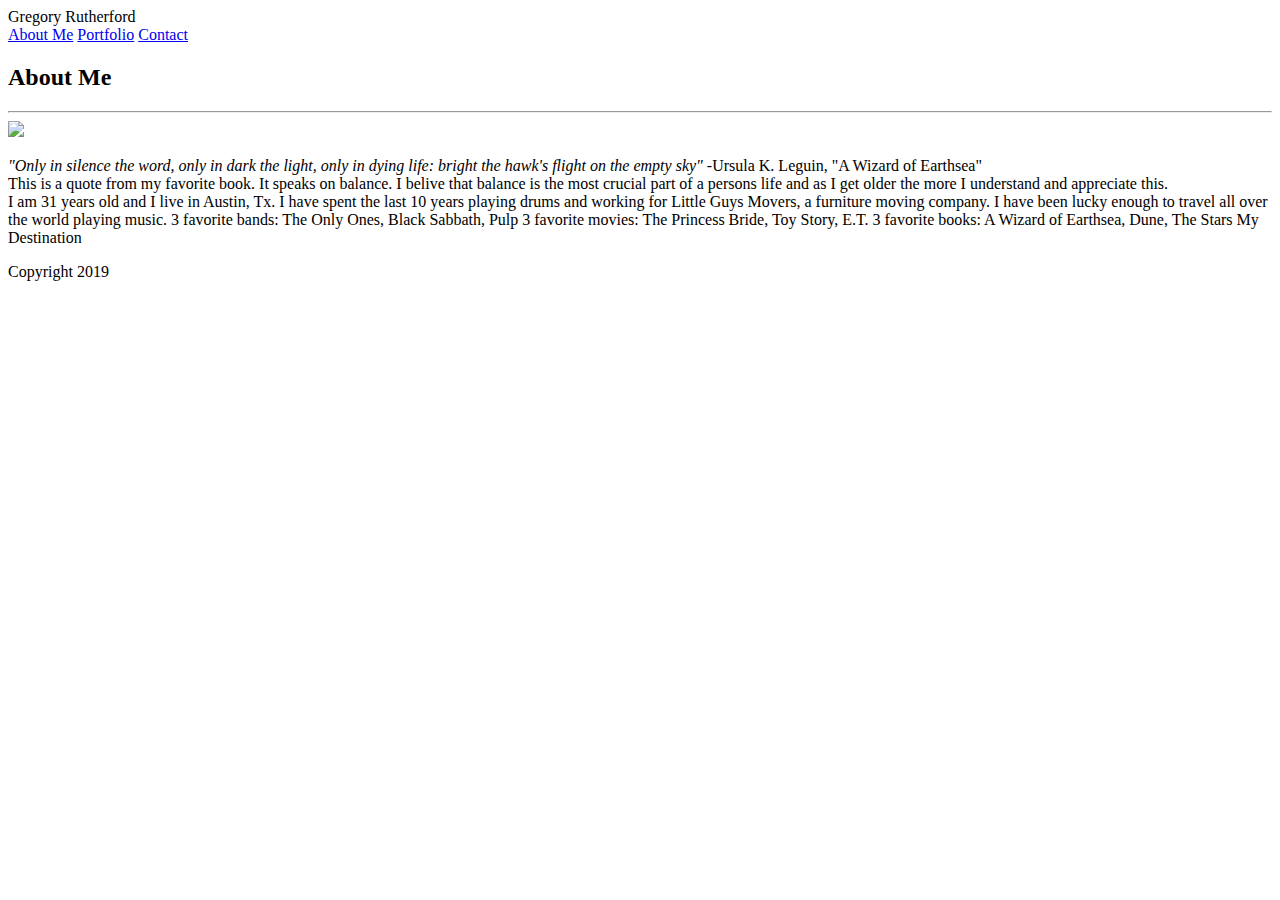
==== index.html @ 586bcab7 "added in first two html pages" ====
<!DOCTYPE html>
<html lang="en">
<head>
    <meta charset="UTF-8"/>
    <title>Index</title>
</head>
<body>

<header>
    Gregory Rutherford
</header>
<nav>
    <a href="/index.html">About Me</a>
    <a href="/portfolio.html">Portfolio</a>
    <a href="/contact.html">Contact</a>
</nav>
<div id="body">
    <h2>
        About Me
    </h2>
    <hr>
    <img src="https://avatars1.githubusercontent.com/u/46570985?s=460&v=4">
    <p>
        <em>"Only in silence the word,
        only in dark the light,
        only in dying life:
        bright the hawk's flight
        on the empty sky"</em>
        -Ursula K. Leguin, "A Wizard of Earthsea"
        <br/>
        This is a quote from my favorite book. It speaks on
        balance. I belive that balance is the most crucial
        part of a persons life and as I get older the more
        I understand and appreciate this. 
        <br/>
        I am 31 years old and I live in Austin, Tx. I have 
        spent the last 10 years playing drums and working for 
        Little Guys Movers, a furniture moving company. I have 
        been lucky enough to travel all over the world playing music.
        3 favorite bands: The Only Ones, Black Sabbath, Pulp
        3 favorite movies: The Princess Bride, Toy Story, E.T.  
        3 favorite books: A Wizard of Earthsea, Dune, The Stars My Destination
    </p>
</div>

<footer>Copyright 2019</footer>





</body>

</html>
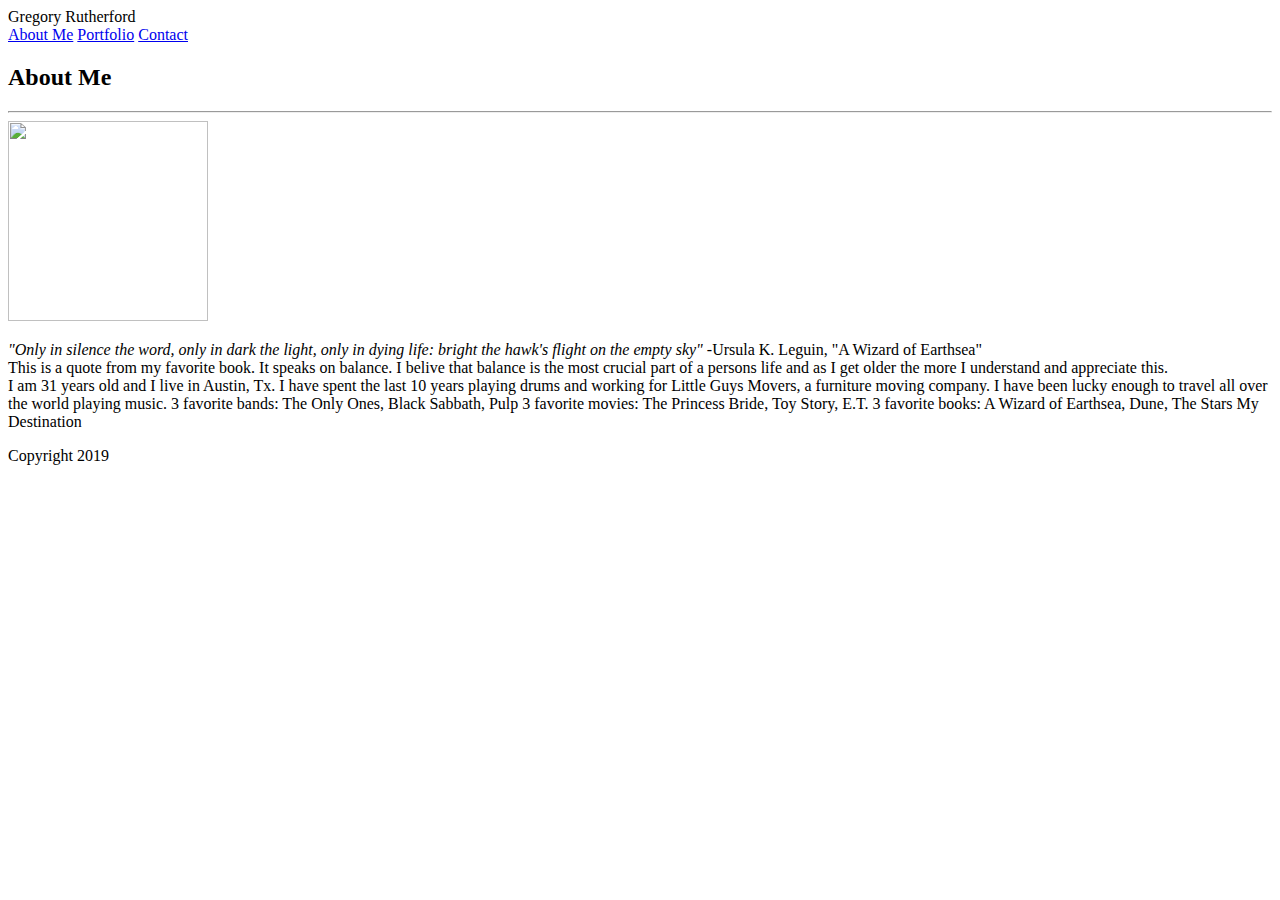
==== commit 1f656df2: "small amount of css" ====
--- a/index.html
+++ b/index.html
@@ -3,6 +3,7 @@
 <head>
     <meta charset="UTF-8"/>
     <title>Index</title>
+    <link rel="stylesheet" type="text/css" href="assets/css/style.css">
 </head>
 <body>
 
--- a/assets/css/style.css
+++ b/assets/css/style.css
@@ -0,0 +1,8 @@
+header {
+    font-family: 'Georgia', Times, Times New Roman, serif;
+}
+
+img {
+    height: 200px;
+    width: 200px;
+}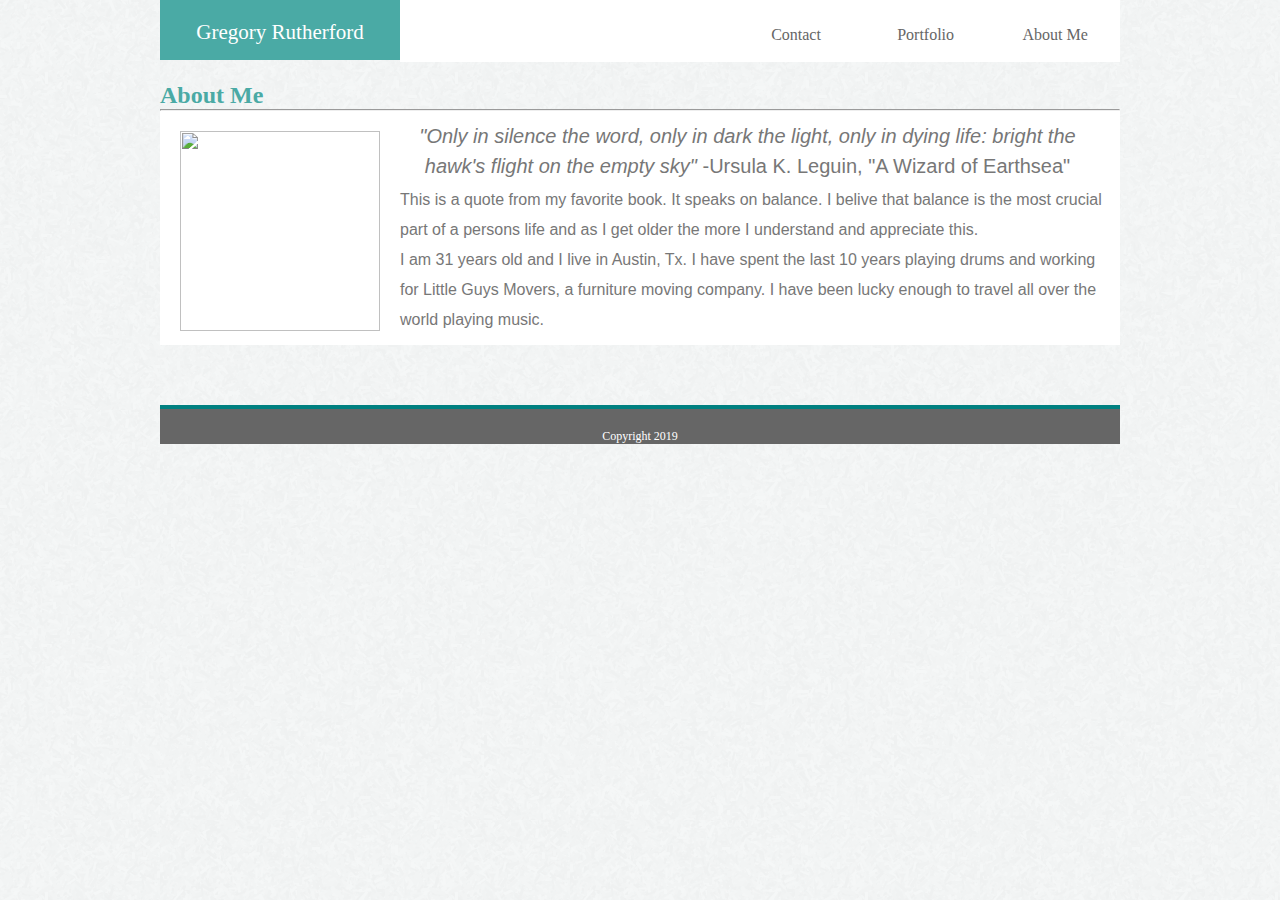
==== commit 2960ca20: "more styling, added background image" ====
--- a/index.html
+++ b/index.html
@@ -7,41 +7,64 @@
 </head>
 <body>
 
+<div id="header">    
 <header>
     Gregory Rutherford
 </header>
-<nav>
+</div>
+<div class="topnav">
     <a href="/index.html">About Me</a>
     <a href="/portfolio.html">Portfolio</a>
     <a href="/contact.html">Contact</a>
-</nav>
-<div id="body">
+</div>
+
+
     <h2>
         About Me
     </h2>
     <hr>
+
+    <div id="body">
     <img src="https://avatars1.githubusercontent.com/u/46570985?s=460&v=4">
     <p>
-        <em>"Only in silence the word,
+        <div id="quote"><em>"Only in silence the word,
         only in dark the light,
         only in dying life:
         bright the hawk's flight
         on the empty sky"</em>
-        -Ursula K. Leguin, "A Wizard of Earthsea"
-        <br/>
+        -Ursula K. Leguin, "A Wizard of Earthsea"</div>
+        <p>
         This is a quote from my favorite book. It speaks on
         balance. I belive that balance is the most crucial
         part of a persons life and as I get older the more
-        I understand and appreciate this. 
-        <br/>
+        I understand and appreciate this.
+        </p> 
+        <p>
         I am 31 years old and I live in Austin, Tx. I have 
         spent the last 10 years playing drums and working for 
         Little Guys Movers, a furniture moving company. I have 
         been lucky enough to travel all over the world playing music.
-        3 favorite bands: The Only Ones, Black Sabbath, Pulp
-        3 favorite movies: The Princess Bride, Toy Story, E.T.  
-        3 favorite books: A Wizard of Earthsea, Dune, The Stars My Destination
-    </p>
+        </p>
+    </p>   
+        <!-- <ul class="favs"> -->
+        <!-- 3 favorite bands:  -->
+        <!-- <li>The Only Ones</li> -->
+        <!-- <li>Black Sabbath</li>  -->
+        <!-- <li>Pulp</li> -->
+        <!-- </ul> -->
+
+        <!-- <ul class="favs">3 favorite movies: -->
+        <!-- <li>The Princess Bride</li>  -->
+        <!-- <li>Toy Story</li>  -->
+        <!-- <li>E.T.</li> -->
+        <!-- </ul> -->
+
+        <!-- <ul class="favs">3 favorite books: -->
+        <!-- <li>A Wizard of Earthsea</li> -->
+        <!-- <li>Dune</li> -->
+        <!-- <li>The Stars My Destination</li> -->
+        <!-- </ul> -->
+    
 </div>
 
 <footer>Copyright 2019</footer>
--- a/assets/css/style.css
+++ b/assets/css/style.css
@@ -1,8 +1,114 @@
+* {
+    box-sizing: border-box;
+    margin: auto;
+    width: 960px;    
+}
+
+html {
+    background-image: url(../images/paper_fibers.png)
+}
+
 header {
     font-family: 'Georgia', Times, Times New Roman, serif;
+    background-color: teal;
+    color: white;
+    width: 25%;
+    float: left;
+    height: 60px;
+    padding-top: 20px;
+    text-align: center;
+    background-color: #4aaaa5;
+    font-weight: 500;
+    font-size: 21px;
+}
+
+
+.topnav {
+  /* list-style-type: none;
+  margin: 0;
+  padding: 0;
+  width: 75%;
+  background-color: #f1f1f1;
+  height: 60px; 
+  position: relative;
+  overflow: auto;
+  padding-top: 20px;
+  text-align: center;
+  font-family: 'Georgia', Times, Times New Roman, serif;
+   */
+    overflow: hidden;
+    background-color: white;
+    width: 75%;
+}
+
+.topnav a {
+    float: right;
+    text-align: center;
+    padding: 18px 8px;
+    text-decoration: none;
+    font-family: Georgia, 'Times New Roman', Times, serif;
+    font-weight: 400;
+    width: 18%;
+    color: #666666;
+    margin-top: 8px;
+}
+
+.topnav a:hover {
+    background-color: #4aaaa5;
+    opacity: 0.5;
+}
+
+h2 {
+    text-align: left;
+    color: #4aaaa5;
+    margin-top: 20px;
+    
 }
 
 img {
+    clear: both;
     height: 200px;
     width: 200px;
+    float: left;
+    margin: 20px;
+}
+
+#body {
+    width: 960px;
+    margin: auto;
+    background: white;
+    line-height: 30px;
+    color: #777777;
+    font-family: 'Arial', 'Helvetica Neue', Helvetica, sans-serif;
+    padding-bottom: 10px;
+}
+p {
+    text-align: left;
+    color: #777777;
+    line-height: 30px;
+    padding-right: 10px;
+
+}
+
+#quote {
+    text-align: center;
+    padding-top: 10px;
+    color: #777777;
+    font-size: 20px;
+    padding-left: 10px;
+    padding-right: 25px;
+    margin-bottom: 4px;
+}
+
+
+
+footer {
+    clear: both;
+    background: #666666;
+    border-top: 4px solid teal;
+    padding-top: 20px;
+    text-align: center; 
+    color: white;
+    font-size: 12px;
+    margin-top: 60px;
 }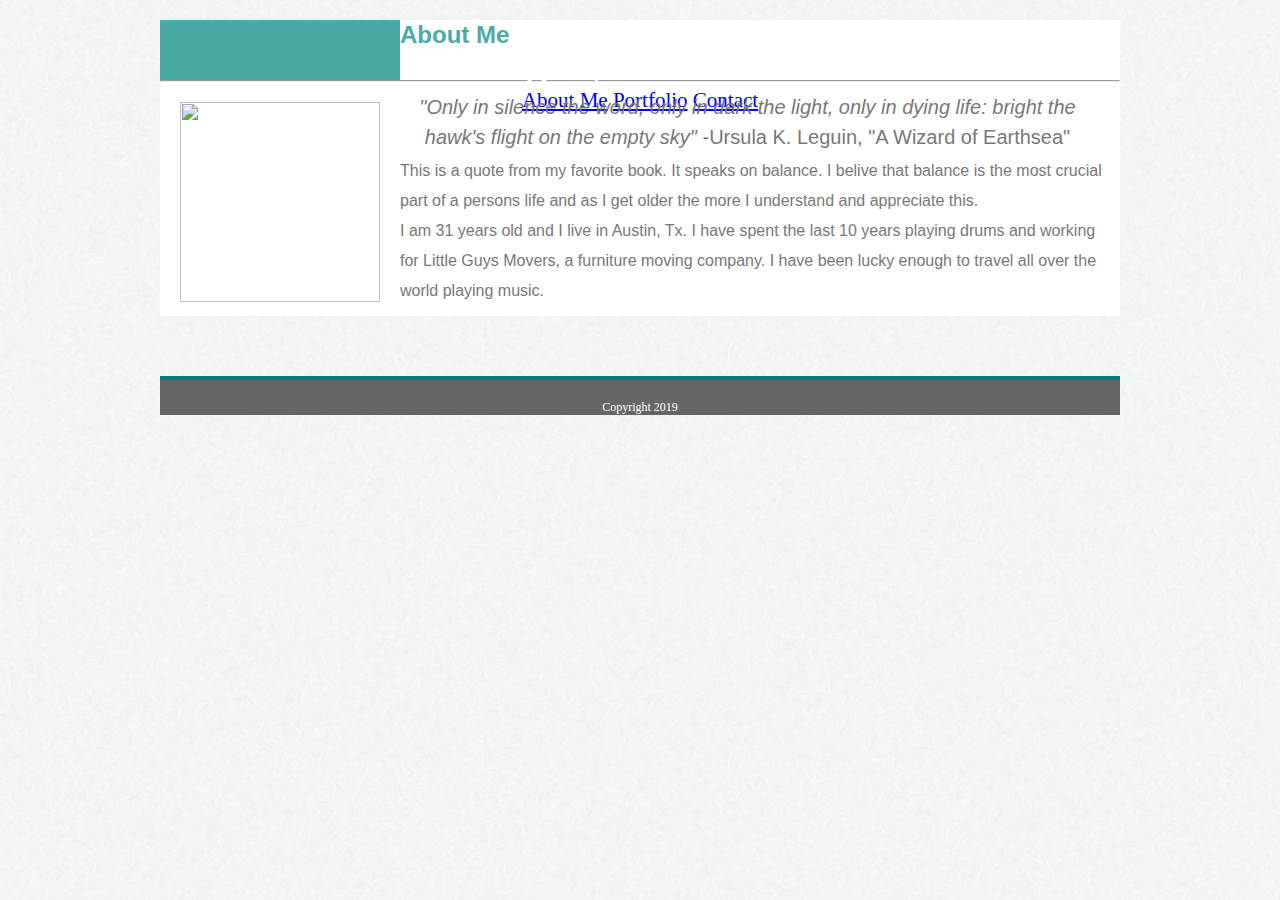
==== commit 488f3e2c: "contact html and styling, also changed index page using flex box" ====
--- a/index.html
+++ b/index.html
@@ -4,27 +4,30 @@
     <meta charset="UTF-8"/>
     <title>Index</title>
     <link rel="stylesheet" type="text/css" href="assets/css/style.css">
+    <link href="https://fonts.googleapis.com/css?family=Merriweather" rel="stylesheet">
+    <link href="https://fonts.googleapis.com/css?family=Lobster" rel="stylesheet">
+    <link rel="stylesheet" href="https://use.fontawesome.com/releases/v5.7.2/css/all.css" integrity="sha384-fnmOCqbTlWIlj8LyTjo7mOUStjsKC4pOpQbqyi7RrhN7udi9RwhKkMHpvLbHG9Sr" crossorigin="anonymous">
+
+
 </head>
 <body>
 
-<div id="header">    
-<header>
-    Gregory Rutherford
+<header>    
+    <h1 id="name">Gregory Rutherford</h1>
+    <nav>
+        <a class="link" href="/index.html">About Me</a>
+        <a class="link" href="/portfolio.html">Portfolio</a>
+        <a class="link" id="lastlink" href="/contact.html">Contact</a>
+    </nav>
 </header>
-</div>
-<div class="topnav">
-    <a href="/index.html">About Me</a>
-    <a href="/portfolio.html">Portfolio</a>
-    <a href="/contact.html">Contact</a>
-</div>
 
-
-    <h2>
-        About Me
-    </h2>
-    <hr>
+    
 
     <div id="body">
+            <h2>
+                    About Me
+                </h2>
+                <hr>
     <img src="https://avatars1.githubusercontent.com/u/46570985?s=460&v=4">
     <p>
         <div id="quote"><em>"Only in silence the word,
@@ -46,25 +49,6 @@
         been lucky enough to travel all over the world playing music.
         </p>
     </p>   
-        <!-- <ul class="favs"> -->
-        <!-- 3 favorite bands:  -->
-        <!-- <li>The Only Ones</li> -->
-        <!-- <li>Black Sabbath</li>  -->
-        <!-- <li>Pulp</li> -->
-        <!-- </ul> -->
-
-        <!-- <ul class="favs">3 favorite movies: -->
-        <!-- <li>The Princess Bride</li>  -->
-        <!-- <li>Toy Story</li>  -->
-        <!-- <li>E.T.</li> -->
-        <!-- </ul> -->
-
-        <!-- <ul class="favs">3 favorite books: -->
-        <!-- <li>A Wizard of Earthsea</li> -->
-        <!-- <li>Dune</li> -->
-        <!-- <li>The Stars My Destination</li> -->
-        <!-- </ul> -->
-    
 </div>
 
 <footer>Copyright 2019</footer>
